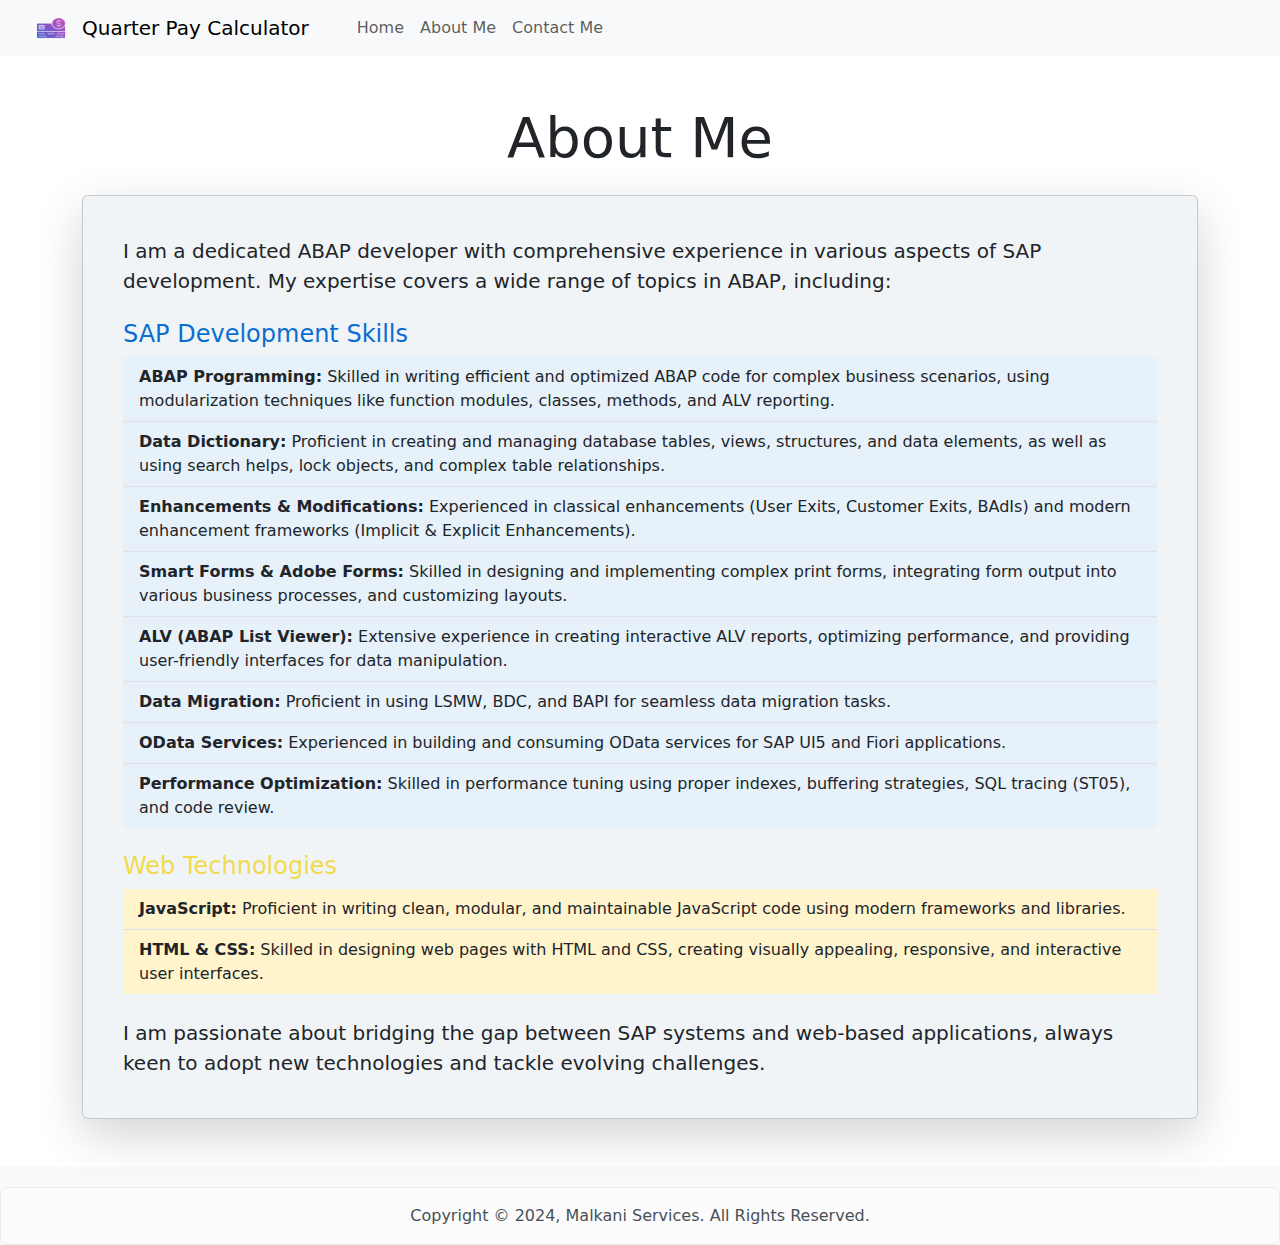
==== aboutMe.html @ 62034e50 "Add files via upload" ====
<!doctype html>
<html lang="en">

<head>
    <meta charset="utf-8">
    <meta name="viewport" content="width=device-width, initial-scale=1">
    <link rel="shortcut icon" href="images/NavIcon.ico" type="image/x-icon">
    <title>About Me</title>
    <link rel="stylesheet" href="style.css">
    <link href="https://cdn.jsdelivr.net/npm/bootstrap@5.3.3/dist/css/bootstrap.min.css" rel="stylesheet"
        integrity="sha384-QWTKZyjpPEjISv5WaRU9OFeRpok6YctnYmDr5pNlyT2bRjXh0JMhjY6hW+ALEwIH" crossorigin="anonymous">
</head>


<body>
    <nav class="navbar navbar-expand-lg bg-body-tertiary">
        <div class="container-fluid">
            <a class="navbar-brand d-flex align-items-center" href="index.html">
                <img src="images/NavIcon.png" alt="Logo" width="30" height="24" class="me-2 ms-4">
                <span class="ms-2">Quarter Pay Calculator</span>
            </a>
            <!-- Hamburger Button for Mobile -->
            <button class="navbar-toggler" type="button" data-bs-toggle="collapse" data-bs-target="#navbarNav"
                aria-controls="navbarNav" aria-expanded="false" aria-label="Toggle navigation">
                <span class="navbar-toggler-icon"></span>
            </button>

            <!-- Collapsible Content -->
            <div class="collapse navbar-collapse ms-4" id="navbarNav">
                <ul class="navbar-nav">
                    <li class="nav-item">
                        <a class="nav-link" href="index.html">Home</a>
                    </li>
                    <li class="nav-item">
                        <a class="nav-link" href="#">About Me</a>
                    </li>
                    <li class="nav-item">
                        <a class="nav-link" href="contactMe.html">Contact Me</a>
                    </li>
                </ul>
            </div>
        </div>
    </nav>
    <main>
        <div class="container mt-5 h-fit mb-0">
            <h2 class="text-center mb-4 display-4">About Me</h2>
            <div class="card shadow-lg p-4 mb-5 rounded" style="background-color: #f0f4f7;">
                <div class="card-body">
                    <p class="card-text lead">
                        I am a <strong>dedicated ABAP developer</strong> with comprehensive experience in various
                        aspects of SAP development. My expertise covers a wide range of topics in ABAP, including:
                    </p>


                    <div class="skills-section mt-4 mb-4">
                        <h4 style="color: #0a6ed1;"><i class="bi bi-code-slash"></i> SAP Development Skills</h4>
                        <ul class="list-group list-group-flush mb-4">
                            <li class="list-group-item" style="background-color: #e6f1fa;"><strong>ABAP
                                    Programming:</strong> Skilled in writing efficient and optimized ABAP code for
                                complex business scenarios, using modularization techniques like function modules,
                                classes, methods, and ALV reporting.</li>
                            <li class="list-group-item" style="background-color: #e6f1fa;"><strong>Data
                                    Dictionary:</strong> Proficient in creating and managing database tables, views,
                                structures, and data elements, as well as using search helps, lock objects, and complex
                                table relationships.</li>
                            <li class="list-group-item" style="background-color: #e6f1fa;"><strong>Enhancements &
                                    Modifications:</strong> Experienced in classical enhancements (User Exits, Customer
                                Exits, BAdIs) and modern enhancement frameworks (Implicit & Explicit Enhancements).</li>
                            <li class="list-group-item" style="background-color: #e6f1fa;"><strong>Smart Forms & Adobe
                                    Forms:</strong> Skilled in designing and implementing complex print forms,
                                integrating form output into various business processes, and customizing layouts.</li>
                            <li class="list-group-item" style="background-color: #e6f1fa;"><strong>ALV (ABAP List
                                    Viewer):</strong> Extensive experience in creating interactive ALV reports,
                                optimizing performance, and providing user-friendly interfaces for data manipulation.
                            </li>
                            <li class="list-group-item" style="background-color: #e6f1fa;"><strong>Data
                                    Migration:</strong> Proficient in using LSMW, BDC, and BAPI for seamless data
                                migration tasks.</li>
                            <li class="list-group-item" style="background-color: #e6f1fa;"><strong>OData
                                    Services:</strong> Experienced in building and consuming OData services for SAP UI5
                                and Fiori applications.</li>
                            <li class="list-group-item" style="background-color: #e6f1fa;"><strong>Performance
                                    Optimization:</strong> Skilled in performance tuning using proper indexes, buffering
                                strategies, SQL tracing (ST05), and code review.</li>
                        </ul>
                    </div>

                    <div class="web-skills-section mb-4">
                        <h4 style="color: #f0db4f;"><i class="bi bi-laptop"></i> Web Technologies</h4>
                        <ul class="list-group list-group-flush mb-4">
                            <li class="list-group-item" style="background-color: #fff4cc;"><strong>JavaScript:</strong>
                                Proficient in writing clean, modular, and maintainable JavaScript code using modern
                                frameworks and libraries.</li>
                            <li class="list-group-item" style="background-color: #fff4cc;"><strong>HTML & CSS:</strong>
                                Skilled in designing web pages with HTML and CSS, creating visually appealing,
                                responsive, and interactive user interfaces.</li>
                        </ul>
                    </div>

                    <p class="card-text lead">
                        I am passionate about bridging the gap between SAP systems and web-based applications, always
                        keen to adopt new technologies and tackle evolving challenges.
                    </p>
                </div>
            </div>
        </div>



    </main>
    <footer class="footerMain">
        <div id="footer" class="alert alert-light text-center f-6">
            Copyright &copy; 2024, Malkani Services. All Rights Reserved.
        </div>
    </footer>
</body>
<script src="https://cdn.jsdelivr.net/npm/bootstrap@5.3.3/dist/js/bootstrap.bundle.min.js"
    integrity="sha384-YvpcrYf0tY3lHB60NNkmXc5s9fDVZLESaAA55NDzOxhy9GkcIdslK1eN7N6jIeHz"
    crossorigin="anonymous"></script>
<script src="index.js"></script>

</html>
---- style.css ----
@import url('https://fonts.googleapis.com/css2?family=SUSE&display=swap');
:root {
    --primary-color: #0077b5; /* LinkedIn Blue */
    --secondary-color: #333;  /* Dark Grey */
    --light-grey: #f8f9fa;
}
* {
    margin: 0;
    padding: 0;
    box-sizing: border-box;
}

body {
    font-family: "SUSE", sans-serif;
    display: flex;
    flex-direction: column;
    min-height: 100vh;
    background-color: var(--light-grey);
}

main {
    flex: 1;
}

.footerMain {
    background-color: #f8f9fa;
    text-align: center;
    width: 100%;
}

.h-fit {
    height: fit-content;
}

.alert {
    padding-left: 0 !important;
    padding-right: 0 !important;
    margin-top: 20px;
    margin-bottom: 0 !important;
}

.card {
    animation: fadeIn 1s ease-in-out;
}

.font-add {
    font-family: "SUSE", sans-serif;
}

/* Contact me */
.contact-container {
    background: #fff;
    padding-bottom: 2rem;
    border-radius: 10px;
    box-shadow: 0 8px 20px rgba(0, 0, 0, 0.1);
    text-align: center;
    animation: fadeIn1 1.2s ease-in-out;
}

.contact-title {
    font-size: 2rem;
    margin-bottom: 1rem;
    color: #333;
    word-wrap: break-word;
}

.suse-font {
    font-family: "SUSE", sans-serif;
    font-weight: 400;
    font-style: normal;
}

.color-info {
    background-color: #cff4fc;
}

.contact-description {
    margin-bottom: 2rem;
    font-size: 1.2rem;
    color: #777;
}

.social-icons {
    display: flex;
    justify-content: center;
    gap: 1rem;
}

.icon {
    display: inline-block;
    width: 50px;
    height: 50px;
    line-height: 50px;
    text-align: center;
    border-radius: 50%;
    background: #ddd;
    color: #fff;
    font-size: 1.5rem;
    transition: transform 0.3s, background 0.3s;
}

.icon:hover {
    transform: scale(1.2);
    box-shadow: 0 4px 15px rgba(0, 0, 0, 0.2);
}

.facebook {
    background: #3b5998;
}

.instagram {
    background: #e4405f;
}

.linkedin {
    background: #0077b5;
}

.whatsapp {
    background: #25D366;
}

.email {
    background: #ea4335;
}

@keyframes fadeIn1 {
    from {
        opacity: 0;
        transform: translateY(-20px);
    }
    to {
        opacity: 1;
        transform: translateY(0);
    }
}

@media (max-width: 768px) {
    .contact-container {
        width: 90%;
        padding: 1rem;
    }

    .social-icons {
        flex-direction: column;
        gap: 0.5rem;
    }

    .icon {
        width: 40px;
        height: 40px;
        line-height: 40px;
        font-size: 1.2rem;
    }
}

/* Calendar Styles */
#calendar {
    display: grid;
    grid-template-columns: repeat(7, 1fr);
    gap: 5px;
    margin-top: 10px;
  }
  
  #calendar div {
    padding: 10px;
    background-color: #f1f1f1;
    text-align: center;
    cursor: pointer;
  }
  
  #calendar div.attended {
    background-color: #4caf50;
    color: white;
  }
  
  .calendar-controls {
    display: flex;
    justify-content: space-between;
    margin-bottom: 10px;
  }
  
  .calendar-controls label {
    margin-right: 5px;
  }
  .weekend {
    background-color: red; /* Red background for weekends */
    color: white; /* White text color for better contrast */
    cursor: not-allowed; /* Prevent marking attendance */
}
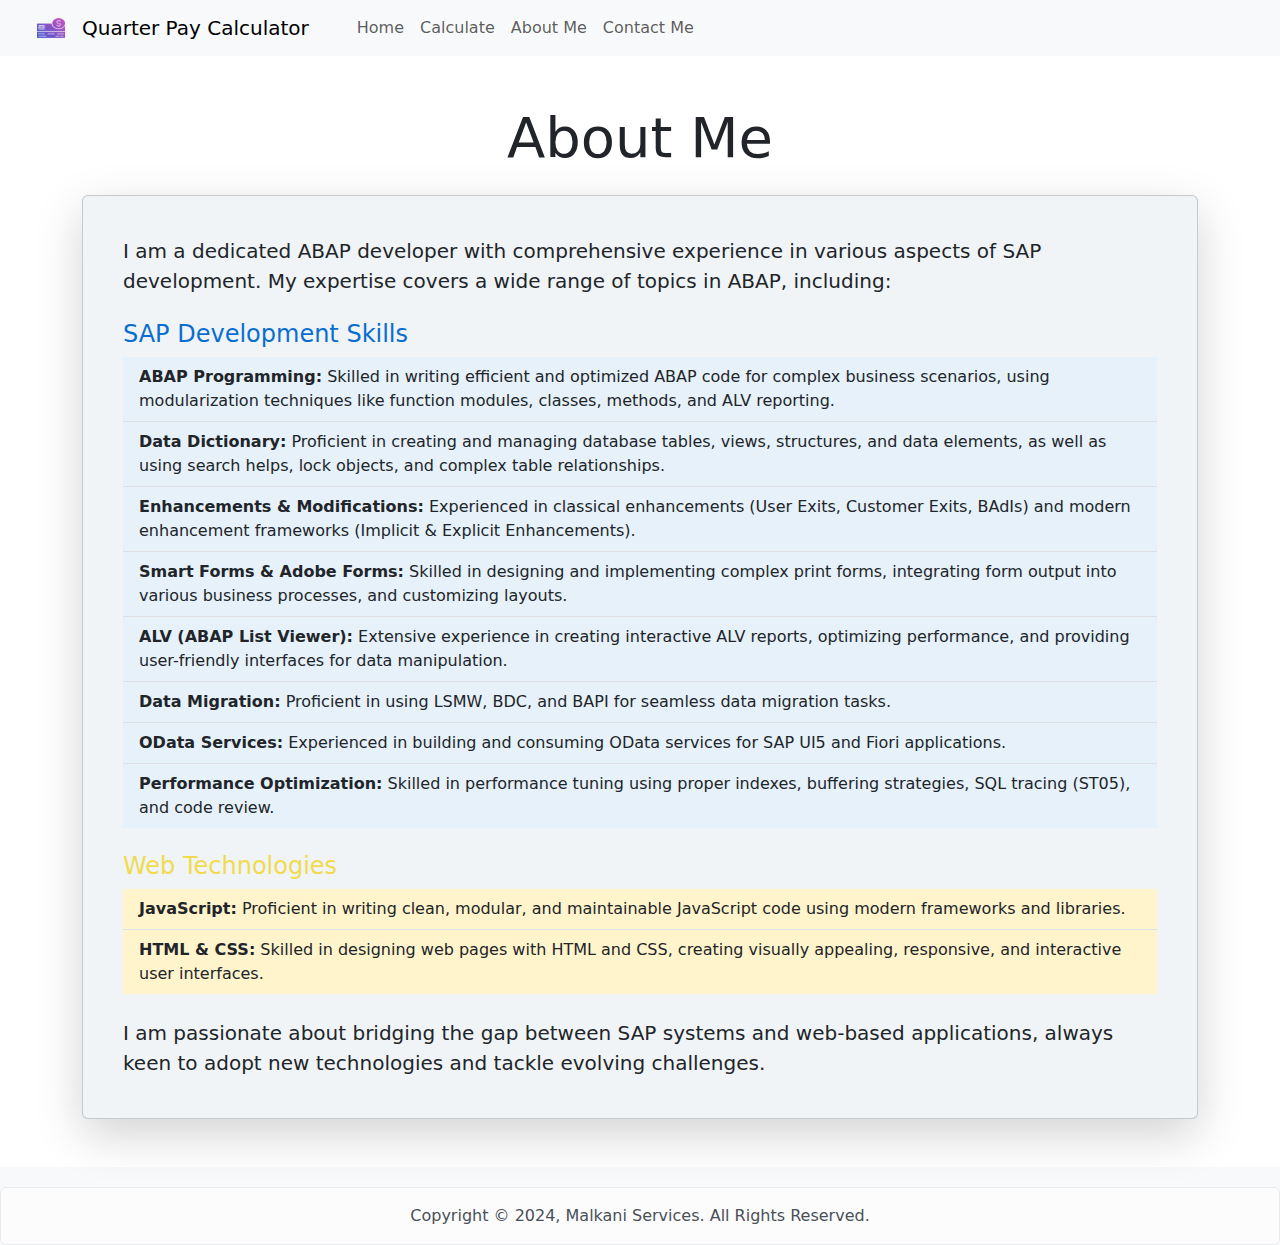
==== commit 790edf41: "Update aboutMe.html" ====
--- a/aboutMe.html
+++ b/aboutMe.html
@@ -15,9 +15,9 @@
 <body>
     <nav class="navbar navbar-expand-lg bg-body-tertiary">
         <div class="container-fluid">
-            <a class="navbar-brand d-flex align-items-center" href="index.html">
+            <a class="navbar-brand d-flex align-items-center" href="#">
                 <img src="images/NavIcon.png" alt="Logo" width="30" height="24" class="me-2 ms-4">
-                <span class="ms-2">Quarter Pay Calculator</span>
+                <span class="ms-2 f-8">Quarter Pay Calculator</span>
             </a>
             <!-- Hamburger Button for Mobile -->
             <button class="navbar-toggler" type="button" data-bs-toggle="collapse" data-bs-target="#navbarNav"
@@ -32,7 +32,10 @@
                         <a class="nav-link" href="index.html">Home</a>
                     </li>
                     <li class="nav-item">
-                        <a class="nav-link" href="#">About Me</a>
+                        <a class="nav-link" href="calculate.html">Calculate</a>
+                    </li>
+                    <li class="nav-item">
+                        <a class="nav-link" href="aboutMe.html">About Me</a>
                     </li>
                     <li class="nav-item">
                         <a class="nav-link" href="contactMe.html">Contact Me</a>
@@ -119,4 +122,4 @@
     crossorigin="anonymous"></script>
 <script src="index.js"></script>
 
-</html>+</html>
--- a/style.css
+++ b/style.css
@@ -180,6 +180,8 @@
     margin-bottom: 10px;
   }
   
+  
+
   .calendar-controls label {
     margin-right: 5px;
   }
@@ -187,4 +189,4 @@
     background-color: red; /* Red background for weekends */
     color: white; /* White text color for better contrast */
     cursor: not-allowed; /* Prevent marking attendance */
-}+}
